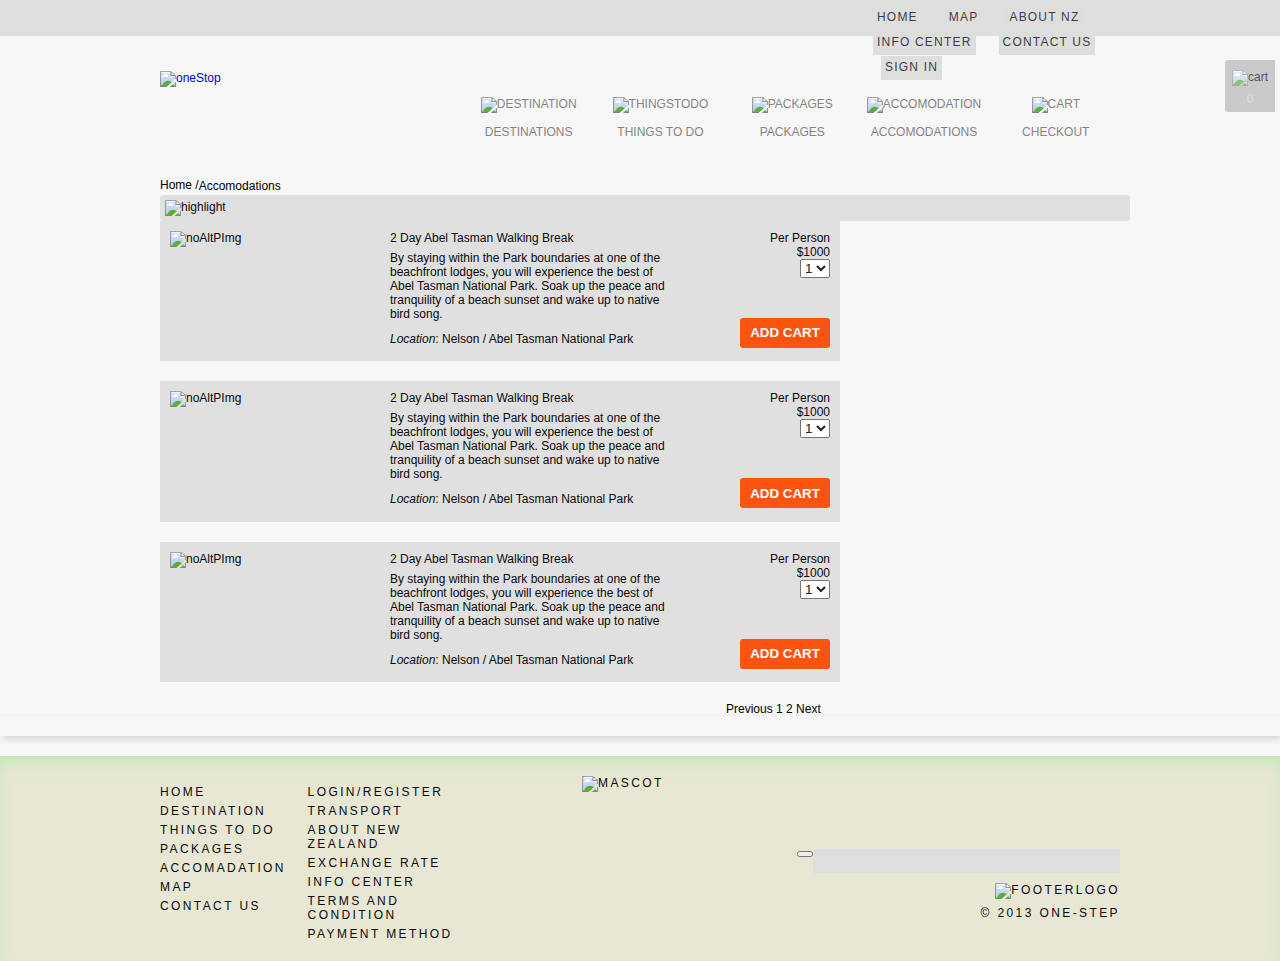
==== accomodation template.html @ 88ee0e81 "removed filters block accomodations" ====
<!DOCTYPE html>
<html class="no-js">
    <head>
        <meta charset="utf-8">
        <meta http-equiv="X-UA-Compatible" content="IE=edge,chrome=1">
        <meta name="robots" content="noindex,nofollow">
        <title>ONE-STEP Holidays NZ</title>
        <meta name="description" content="">
        <meta name="viewport" content="width=device-width">

        <link rel="stylesheet" href="css/normalize.min.css">
        <link rel="stylesheet" href="css/main.css">

        <script src="js/vendor/modernizr-2.6.2.min.js"></script>
    </head>
    <body>

        <div class="masterWrap"><!--fullscreen wrapper-->
            <div class="topNav">
                <nav class="clearfix">
                    <ul class="clearfix">
                        <li><a href="index.html">home</a></li>
                        <li><a href="destination.html">map</a></li>
                        <li><a href="info.htnl">about nz</a></li>
                        <li><a href="info.html">info center</a></li>
                        <li><a href="checkout.html">contact us</a></li>
                        <li class="signIn"><a href="#">sign in</a></li>
                    </ul>
                </nav>
                <!--SIGN IN LINK-->
                
            </div>
            <div class="containerWrapGrid"><!--960 grid wrapper-->
                <header class="header clearfix">
                    <a href="index.html"><img class="logo" src="img/logo.png" alt="oneStop"></a>
                    <nav class="mainNav">
                        <ul>
                            <li><a href="destination.html"><img class="navIcon" src="img/icons/desti.png" alt="destination"><p>destinations</p></a></li>
                                <li><a href="things to do template.html"><img class="navIcon" src="img/icons/tings.png" alt="thingstodo"><p>things to do</p></a></li>
                                <li><a href="package template.html"><img class="navIcon" src="img/icons/packs.png" alt="packages"><p>packages</p></a></li>
                                <li><a href="accomodation template.html"><img class="navIcon" src="img/icons/accom.png" alt="accomodation"><p>accomodations</p></a></li>
                                <li><a href="checkout.html"><img class="navIcon" src="img/icons/cart.png" alt="cart"><p>checkout</p></a></li>
                            </ul>
                    </nav>
                    <div class="containerStickyCart clearfix">
                        <div class="noCart">
                            <img class="cart" src="img/icons/cart2.png" alt="cart">
                            <p>0</p>
                        </div>
                        <div class="stickyCart">
                            <table>
                                <tr>
                                    <th>Name</th>
                                    <th>Qty.</th>
                                    <th>Subtotal</th>
                                    <th></th>
                                </tr>
                                <tr class="item">
                                    <td>2 Day Abel Tasman Walking Break</td>
                                    <td>x1</td>
                                    <td>$1000</td>
                                    <td><a href="#">Remove</a></td>
                                </tr>
                            </table>
                            <a class="removeAll" href="#">Remove All</a>
                            <div class="total">
                                <h3>Total: $1000</h3>
                                <button type="button" class="checkLink">CHECKOUT</button>
                            </div>
                        </div>
                    </div>
                 </header>
                    <div class="containerMain clearfix">
                        <div class="breadcrumbs clearfix">
                            <a href="index.html"><p>Home / </p></a>
                            <a href="#"><p>Accomodations</p></a>
                        </div>
                        <div class="containerHighlight clearfix">
                            <img class="" src="img/feat/nature.jpg" alt="highlight">
                        </div>
                        <section class="containerActivities clearfix">
                            <article class="containerActivity clearfix">
                                <a href="product template.html"><img class="aImage" src="img/feat/kayak.jpg" alt="noAltPImg"></a>
                                <div class="paraWrap">
                                <a href="product template.html"><h3>2 Day Abel Tasman Walking Break</a>
</h3>
                                <p>By staying within the Park boundaries at one of the beachfront lodges, you will experience the best of Abel Tasman National Park. Soak up the peace and tranquility of a beach sunset and wake up to native bird song. </p>
                                
                                <p class="location"><i>Location</i>: <span>Nelson</span> / Abel Tasman National Park</p>
                            </div>
                                <div class="containerPrice">
                                    <h3>Per Person</h3>
                                    <h2>$1000</h2>
                                    <select class="quantity">
                                        <option value="1">1</option>
                                        <option value="1">2</option>
                                        <option value="1">3</option>
                                        <option value="1">4</option>
                                        <option value="1">5</option>
                                    </select>
                                <button type="button">ADD CART</button>
                            </div>
                            </article>
                            <article class="containerActivity clearfix">
                                <a href="product template.html"><img class="aImage" src="img/feat/kayak.jpg" alt="noAltPImg"></a>
                                <div class="paraWrap">
                                <a href="product template.html"><h3>2 Day Abel Tasman Walking Break</a>
</h3>
                                <p>By staying within the Park boundaries at one of the beachfront lodges, you will experience the best of Abel Tasman National Park. Soak up the peace and tranquility of a beach sunset and wake up to native bird song. </p>
                                
                                <p class="location"><i>Location</i>: <span>Nelson</span> / Abel Tasman National Park</p>
                            </div>
                                <div class="containerPrice">
                                    <h3>Per Person</h3>
                                    <h2>$1000</h2>
                                    <select class="quantity">
                                        <option value="1">1</option>
                                        <option value="1">2</option>
                                        <option value="1">3</option>
                                        <option value="1">4</option>
                                        <option value="1">5</option>
                                    </select>
                                <button type="button">ADD CART</button>
                                </div>
                            </article>
                            <article class="containerActivity clearfix">
                                <a href="product template.html"><img class="aImage" src="img/feat/kayak.jpg" alt="noAltPImg"></a>
                                <div class="paraWrap">
                                <a href="product template.html"><h3>2 Day Abel Tasman Walking Break</a>
</h3>
                                <p>By staying within the Park boundaries at one of the beachfront lodges, you will experience the best of Abel Tasman National Park. Soak up the peace and tranquility of a beach sunset and wake up to native bird song. </p>
                                
                                <p class="location"><i>Location</i>: <span>Nelson</span> / Abel Tasman National Park</p>
                            </div>
                                <div class="containerPrice">
                                    <h3>Per Person</h3>
                                    <h2>$1000</h2>
                                    <select class="quantity">
                                        <option value="1">1</option>
                                        <option value="1">2</option>
                                        <option value="1">3</option>
                                        <option value="1">4</option>
                                        <option value="1">5</option>
                                    </select>
                                <button type="button">ADD CART</button>
                            </div>
                            </article>
                            <div class="pagination">
                                <a href="#">Previous</a>
                                <a href="#">1</a>
                                <a href="#">2</a>
                                <a href="#">Next</a>
                            </div>
                        </section>
                        <section class="containerSideBar">
                           <div class="sidebarLinkWrap">
                                <a href="#" class="sidebarStandardLink"></a>
                                <a href="#" class="sidebarLuxuryLink"></a>
                            </div>   
                                
                            <div class="signBot"></div>
                        </section>
                        
                    </div>
                
            </div>
            <div class="dropShadow">
            </div>
            <footer class="footer clearfix">
                <div class="containerFooterContent clearfix"> <!-- FOOTER CONTENT WRAPPER -->
                    <div class="conatinerMascot clearfix"> <!-- MASCOT BLOCK -->
                        <img id="mascot" src="img/mascot.png" alt="mascot">
                        
                    </div>
                    <nav class="footerNav clearfix"> <!-- FOOTER NAVIGATION -->
                        <ul>
                            <li><a href="index.html">Home</a></li>
                            <li><a href="destination.html">Destination</a></li>
                            <li><a href="things to do.html">Things To Do</a></li>
                            <li><a href="package.html">Packages</a></li>
                            <li><a href="accomodation.html">Accomadation</a></li>
                            <li><a href="destination.html">Map</a></li>
                            <li><a href="#">Contact Us</a></li>
                        </ul>
                        <ul>
                            <li><a href="#">Login/Register</a></li>
                            <li><a href="info.html">Transport</a></li>
                            <li><a href="info.html">About New Zealand</a></li>
                            <li><a href="info.html">Exchange Rate</a></li>
                            <li><a href="info.html">Info Center</a></li>
                            <li><a href="info.html">Terms and Condition</a></li>
                            <li><a href="info.html">Payment Method</a></li>
                        </ul>
                    </nav>
                    <div class="containerSSL"> <!-- SOCIAL SEARCH LOGO COPYRIGHT BLOCK -->
                        <div class="containerSocial clearfix">
                           <a id="facebook" href="www.facebook.com"></a>
                            <a id="twit" href="www.twitter.com"></a>
                            <a id="goo" href="www.google.com"></a>
                        </div>
                        <form class="search">                        
                            <button class="srcIcon"></button>
                            <label for="searchBar" id="srcTitle">SearchBar</label>
                            <input id="searchBar" type="text" name="searchBar">

                        </form>
                        <img class="footerLogo" src="img/fLogo.png" alt="footerLogo">
                        <p class="copyright">&#169; 2013  ONE-STEP</p>
                    </div>
                </div>
            </footer>
        </div>

        <script src="//ajax.googleapis.com/ajax/libs/jquery/1.9.0/jquery.min.js"></script>
        <script>window.jQuery || document.write('<script src="js/vendor/jquery-1.9.0.min.js"><\/script>')</script>

        <script src="js/plugins.js"></script>
        <script src="js/main.js"></script>
    </body>
</html>
---- css/main.css ----
/* ==========================================================================
   Jansbury CSS Reset
   ========================================================================== */

body,div,dl,dt,dd,ul,ol,li,h1,h2,h3,h4,h5,h6,pre,form,fieldset,input,textarea,p,blockquote,th,td {margin:0;padding:0;}
html,body {margin:0;padding:0;}
table {border-collapse:collapse;border-spacing:0;}
fieldset,img {border:0;}
address,caption,cite,code,dfn,th,var {font-style:normal;font-weight:normal;}
ol,ul {list-style:none;}
caption,th {text-align:left;}
h1,h2,h3,h4,h5,h6 {font-size:100%;font-weight:normal;}

/* ==========================================================================
   Font Face
   ========================================================================== */
   
@font-face {
    font-family: 'champagne-reg';
    src: url('../fonts/champagne_limousines-webfont.eot');
    src: url('../fonts/champagne_limousines-webfont.eot?#iefix') format('embedded-opentype'),
         url('../fonts/champagne_limousines-webfont.woff') format('woff'),
         url('../fonts/champagne_limousines-webfont.ttf') format('truetype'),
         url('../fonts/champagne_limousines-webfont.svg#champagne__limousinesregular') format('svg');
    font-weight: normal;
    font-style: normal;
}

@font-face {
    font-family: 'champagne__limousinesbold';
    src: url('../fonts/champagne_limousinesbold-webfont.eot');
    src: url('../fonts/champagne_limousinesbold-webfont.eot?#iefix') format('embedded-opentype'),
         url('../fonts/champagne_limousinesbold-webfont.woff') format('woff'),
         url('../fonts/champagne_limousinesbold-webfont.ttf') format('truetype'),
         url('../fonts/champagne_limousinesbold-webfont.svg#champagne__limousinesbold') format('svg');
    font-weight: normal;
    font-style: normal;

}

@font-face {
    font-family: 'brandon';
    src: url('../fonts/brandon_re-webfont.eot');
    src: url('../fonts/brandon_re-webfont.eot?#iefix') format('embedded-opentype'),
         url('../fonts/brandon_re-webfont.woff') format('woff'),
         url('../fonts/brandon_re-webfont.ttf') format('truetype'),
         url('../fonts/brandon_re-webfont.svg#brandon_grotesque_regularRg') format('svg');
    font-weight: normal;
    font-style: normal;
}

html,button,input,select,textarea{color:#222}hr{display:block;height:1px;border:0;border-top:1px solid #ccc;margin:1em 0;padding:0}img{vertical-align:middle}fieldset{border:0;margin:0;padding:0}textarea{resize:vertical}.chromeframe{margin:.2em 0;background:#ccc;color:#000;padding:.2em 0}

/*================== MAIN CSS =======================*/

/*===========MEDIA QEUERIES 768px ===================*/

@media only screen and (max-width: 900px){
	.mainNav { margin-left:0;}
	.mainNav p {font-size:9px; width:100%;}
	.mainNav li {width:14%;}
}


/*=======Universal Styling========*/
body{background-color:#f7f7f7; font-size:12px; color:#090909;font-family: 'HelveticaNeue-Light', "Helvetica Neue Light", "Helvetica Neue", "Helvetica", Arial, sans-serif;}
a {text-decoration:none;}
p{padding: 2% 0}


/*=======Containers========*/ 
.masterWrap {position:relative; overflow:hidden; min-width:768px; width:100%;}/*Full Screen 1280px*/
.containerWrapGrid {min-width:768px; max-width:960px; width:93.75%; margin:0 auto; padding-left:20px; padding-right:20px; }/*960px Grid*/


/*======Top Navigation=======*/
.topNav {width:100%; height:36px; background-color:#dfdfdf; background:url('../img/topBack.png') repeat #dfdfdf;}
.topNav nav {height:inherit; width:95%; max-width:960px; margin:0 auto;}
.topNav ul { list-style:none; width: 270px; float: right;margin-top:5px}
.topNav li {float:left; margin-left:23px; text-align:right;}
.topNav a {display: block;text-transform: uppercase;color: #3e3e3e;padding: 4px;margin-top:1px;letter-spacing: .1em;background-color: #dedede;height: 16px;}
.topNav a:hover {color:#899433;}
.signIn {padding-left:3%;}

#srcTitle {display:none;}
/* #searchBar {width:69%;  float:right;} */
.search {height:20px;}
.topSearch{width: 300px;float: right;}

/*========Header Section / Main Navigation=============*/
.header {width:100%; padding-top:35px;}
.logoMain {float:left; max-width:222px; padding-top:10px; margin-right:0.2%; /*20px*/}
.logoMain img{width: 100%;}
.mainNav {float:right; width:70.83%; /*680px*/ }
.mainNav ul {list-style:none; width:100%; margin:0; padding:0 0 20px 0; text-align: right;}
.mainNav li {width:16.89%; /*115px*/ padding:0 1%; height:inherit; display: inline-block; padding-top:10px; /* border-right:1px solid #E2E2E1 */ ;}

.mainNav img { width:25px; height:25px;}
.mainNav a {display:block; text-transform:uppercase; color:#858585; text-align:center;}
.mainNav p {width:100%; height:20px; margin-top: 10px;}


/*=================Drop Down==================*/

#dropDown li {position:relative;}
#dropDown li:hover > a {
    color: #3e3e3e;
}

*html #dropDown li a:hover { /* IE6 only */
    color: #3e3e3e;
}

/*============ Drop down PART TWO hover states==============*/

#dropDown ul {
    margin: 20px 0 0 0;
    _margin: 0; /*IE6 only*/
    opacity: 0;
    visibility: hidden;
    position: absolute;
    top: 75px;
    left: 0;
    z-index: 1;    
    background: #cbd48b;   
    background: linear-gradient(#444, #111);
    box-shadow: 0 -1px 0 rgba(255,255,255,.3);  
    border-radius: 3px;
    transition: all .2s ease-in-out;  
}

#dropDown li:hover > ul {
    opacity: 1;
    visibility: visible;
    margin: 0;
}

#dropDown ul ul {
    top: 0;
    left: 100%;
    margin: 0 0 0 10px;
    _margin: 0; /*IE6 only*/
    box-shadow: -1px 0 0 rgba(255,255,255,.3);      
}

#dropDown ul p {margin:2px 0 2px 0;}

#dropDown ul li {
    float: none;
    display: block;
    border: 0;
    padding:0;
    width:100%;
    _line-height: 0; /*IE6 only*/
    box-shadow: 0 1px 0 white, 0 2px 0 #fef;
}

#dropDown ul li:last-child {   
    box-shadow: none;    
}

#dropDown ul a {    
    padding: 5px 0 5px 0;
    width: 100%;
    margin:0;
    _height: 10px; /*IE6 only*/
    display: block;
    white-space: nowrap;
    float: none;
    text-transform: uppercase;
}

#dropDown ul a:hover {
    background-color: #fb5411;
}

/*==============dropDown Part THREE first:last child============*/

#dropDown ul li:first-child > a {
    border-radius: 3px 3px 0 0;
}

#dropDown ul li:first-child > a:after {
    content: '';
    position: absolute;
    left: 40px;
    top: -6px;
    border-left: 6px solid transparent;
    border-right: 6px solid transparent;
    border-bottom: 6px solid #cbd48b;
}

#dropDown ul ul li:first-child a:after {
    left: -6px;
    top: 50%;
    margin-top: -6px;
    border-left: 0; 
    border-bottom: 6px solid transparent;
    border-top: 6px solid transparent;
    border-right: 6px solid #cbd48b;
}

#dropDown ul li:first-child a:hover:after {
    border-bottom-color: #3e3e3e; 
}

#dropDown ul ul li:first-child a:hover:after {
    border-right-color: #3e3e3e; 
    border-bottom-color: transparent;   
}

#dropDown ul li:last-child > a {
    border-radius: 0 0 3px 3px;
}

/*========Sticky Cart=============*/
.containerStickyCart {position:fixed; top:60px; right:-300px;}

.noCart {float:left; text-align:center; width:50px; background-color:#b7b7b7; border-top-left-radius:3px; border-bottom-left-radius:3px;
		opacity: .7;
	-webkit-transition: 300ms all;
	-moz-transition: 300ms all;
	-ms-transition: 300ms all;
	-o-transition: 300ms all;
}
.noCart:hover{	opacity: 1;
	-webkit-transition: 300ms all;
	-moz-transition: 300ms all;
	-ms-transition: 300ms all;
	-o-transition: 300ms all;
	cursor: pointer;}

.noCart p {margin-top:5px; margin-bottom:5px; color:#D6D6D6;}
.noCart img{ margin-top:10px; width:20px;}

.stickyCart {float:left; margin-left:5px; width:300px; text-align:left; background-color:#cbd48b;}
.stickyCart th { color:white; padding:10px; background-color:#b7b7b7;}
.stickyCart td { padding:10px; background-color:#cbd48b;}
.item {border-bottom:1px solid white;}

.removeAll {padding-left:10px; float:left; margin-top:10px;}
.total {float:right; padding-right:10px; padding-bottom:20px;}
.total h3 {margin-bottom:10px;}
.checkLink {font-weight:bold; color:white;
    width:90px; height:30px; border-radius:3px; border:none; background-color:#fb5411;}



/*========Content Wrap=============*/
.containerMain {width:100%; margin-top:10px;
}/*Container for contents*/


/*========Drop Shadow Bottom=============*/
.dropShadow {width:100%; height:20px; margin-bottom:3px; 
-moz-box-shadow: 3px 3px 6px #d5d5d5;
-webkit-box-shadow: 3px 3px 6px #d5d5d5;
box-shadow:3px 3px 6px #d5d5d5;}


/*========Featured Section=============*/
.containerFeatured {position:relative; width:100%; margin-bottom:30px;}


/*=============Ribbon Header*/
.containerFeaturedHeader {position:absolute;
margin: auto;
width: 500px;
height: 160px;
padding-top: 20px;
font-family: helvetica, arial, sans-serif;
z-index:3;
}

.headerText {
background:url('../img/backHeader.png') repeat #cbd48b;
background-image:url('../img/backHeader.png');
background-color:#cbd48b;
background-repeat:repeat;
height: 50px;
text-align:center;
margin-left: -20px;
margin-top: 0;
position: relative;
width: 50%;
-webkit-transform: rotate(-15deg) skew(-15deg,0deg);
-moz-box-shadow: 1px 1px 3px #292929;
-webkit-box-shadow: 5px 10px 15px -10px #3e3e3e;
filter: progid:DXImageTransform.Microsoft.Blur(PixelRadius=3,MakeShadow=true,ShadowOpacity=0.30);
-ms-filter: "progid:DXImageTransform.Microsoft.Blur(PixelRadius=3,MakeShadow=true,ShadowOpacity=0.30)";
zoom: 1;
color: #080200;
padding:10px;
font-family:'champagne-reg', helvetica, arial, sans-serif;
text-transform: uppercase;
font-size: 1em;
letter-spacing: .2em;
}

.headerText h3 {margin-top:0;}

.arrow {
width: 0;
height: 0;
line-height: 0;
border-left: 17px solid transparent;
border-top: 20px solid #000000;
top: 100%;
left: 0;
position: absolute;
}

.containerFeaturedImage{ position:relative; width:99%; z-index: -1;}

.containerFeaturedHeader {position:absolute;}



.banner {background: #e3e3e3;height: 80px;margin-left: -20px;margin-top: 0;position: relative;width: 50%;
	-webkit-transform: rotate(-15deg) skew(-15deg,0deg);
	-moz-box-shadow: 9px 10px 15px -8px #3e3e3e;
	-webkit-box-shadow: 9px 10px 15px -8px #3e3e3e;
    zoom: 1;
    filter: progid:DXImageTransform.Microsoft.Shadow(
        color='#777777', Direction=135, Strength=5);
	background-image: url('../img/bannerStripe.png')
	}
.arrow {

	line-height: 0;
	border-left: 17px solid transparent;
	border-top: 20px solid #3e3e3e;
	top: 100%;
	left: 0;
	position: absolute;

}
.bannerText{
	padding:20px;
	margin: 0 auto;
	text-align: center;
	font-family:'champagne__limousinesbold', helvetica, arial, sans-serif;
	text-transform: uppercase;
	font-size: 1.5em;
	letter-spacing: .2em;
}
.featuredImage {max-width:100%;  max-height:280px;}

.captionWrap { overflow:hidden; position:relative; width:100%;}
.captionOverlay {position:absolute; width:100%; height:50px; color:white; 
bottom:5px; left:5px;
background:url('../img/backHeader.png') repeat-x rgba(0,0,0,0.3);
background-image:url('../img/backHeader.png');
background-repeat:repeat-x;
zoom: 1;    
filter: progid:DXImageTransform.Microsoft.gradient(startColorstr=#4C000000,endColorstr=#4C000000); /* IE 6 & 7 */
-ms-filter: "progid:DXImageTransform.Microsoft.gradient(startColorstr=#4C000000,endColorstr=#4C000000)"; /* IE8 */
}

.captionOverlay h2{margin-left:30px; margin-top:10px; font-size:18px; text-transform:uppercase; font-weight:bold;}

.containerFeaturedLinks {position:relative; float:left; width:25%; height:280px;
background:url('../img/homeSignPost.png') no-repeat;
background-image:url('../img/homeSignPost.png');
background-repeat:none;
background-position:15px 12px;
}
.containerFeaturedLinks img{ width:90%; margin-left:20px; margin-top:15%;}

.standardLink { position:absolute; width:209px; height:109px; top:25px; left:15px;
background:url('../img/homeSignOne.png') no-repeat;
background-image:url('../img/homeSignOne.png');
background-repeat:none;}
.standardLink:hover {
}

.luxuryLink { position:absolute; width:192px; height:77px; top:110px; left:30px;
background:url('../img/homeSignTwo.png') no-repeat;
background-image:url('../img/homeSignTwo.png');
background-repeat:none;}

.luxuryLink:hover {
}



/*========Package Sections=============*/
.containerPackages {position:relative; width:100%; padding-bottom:20px;}
.packagesWrap {width:100%; overflow:hidden;border: 1px solid red;}
.containerPackage {float:left; width:28.125%; /*270px*/ padding:1.6%; /*15px*/ margin-right:2%; /*20px*/ background-color:#e0e0e0;}
.pImage {width:100%;}
.more {display:block; color:#fb5411;}

.containerHomeIcons{float:left; width:100px;}
.conatinerHomeIcons ul {list-style:none;}
.conatinerHomeIcons li {float:left;}

.containerPackage button {float:right; font-weight:bold; color:white; width:90px; height:30px; border-radius:3px; border:none; background-color:#fb5411;}
.leftArrow, .rightArrow {position:absolute;  width:22px; height:44px; top:145px;}
.leftArrow { left:-35px;background:url('../img/icons/arrowL.png') no-repeat;background-image:url('../img/icons/arrowL.png');background-repeat: no-repeat;}
.rightArrow { right:-25px;background:url('../img/icons/arrowR.png') no-repeat;background-image:url('../img/icons/arrowR.png');background-repeat: no-repeat;}

/*========Sponsors Section=============*/
.containerSponsors {width:100%; margin-bottom:20px;}
.sponsor {width:31.25%; /*300px*/ margin-right:1.7%; /*17px*/}


/*========Footer Section=============*/
.footer {width:100%; /*300px*/ background-color:#e7e7d4; padding:29px 0 15px 0;font-family: 'champagne-reg', helvetica, arial, sans-serif;text-transform: uppercase;letter-spacing: .2em;margin-top: 20px;-webkit-box-shadow: inset 0px 10px 30px -23px #3e3e3e;
box-shadow: inset 0px 10px 30px -23px #3e3e}
.footer li {width:160px; padding-bottom:5px;}
.footer a {color:#090909;}
.containerFooterContent {width:93.75%; margin:0 auto; max-width:960px;}

/*========Mascot Block=============*/
.conatinerMascot {float:left; width:30%; /*288px*/ }
#mascot {width:116px; height: 139px; /*200px*/ max-width:200px;background: url('../img/mascot.png') no-repeat;left: 0;right: 0;
margin: -9px auto;
position: absolute;}

/*========Footer Nav=============*/
.footerNav {float:left; width:35%; /*300px*/}
.footerNav ul { list-style:none; float:left; width:35%; margin-top:0; padding-right:30px;}
.footerNav a {width:120px;}
.footerNav a:hover {color:#899433;}

/*========Social Media / Search and Logo=============*/
.containerSSL { text-align:right; float:right;  width:35%;}

.containerSocial {margin:10px 0; height:38px;}
.containerSocial a { 
	float:right; 
	display:block;
	width:38px; 
	height:38px; 
	margin:0 0 0 10px;
	background:url('../img/sc/scIcons.png') no-repeat;
}

#facebook {background-position:-54px -9px;}
#twit {background-position:-103px -9px;}
#goo {background-position:-6px -9px;}

#goo,#twit,#facebook{
	opacity: 1;
	-webkit-transition: 300ms all;
	-moz-transition: 300ms all;
	-ms-transition: 300ms all;
	-o-transition: 300ms all;

}
#goo:hover,#twit:hover,#facebook:hover{
	opacity: .7;
	-webkit-transition: 300ms all;
	-moz-transition: 300ms all;
	-ms-transition: 300ms all;
	-o-transition: 300ms all;
}
.search { margin:0;height:40px;}
.search .live-search input{} 
#searchBar,#searchBarFooter{	
	outline: 0;
	-webkit-appearance: textfield;
	font: 300 14px 'HelveticaNeue-Light', "Helvetica Neue Light", "Helvetica Neue", "Helvetica", Arial, sans-serif;
	color: #3e3e3e;
	width: 75%;
	padding: 2px 20px 2px 35px;

	margin-top: 3px;
	float:right;
	height:20px;
}

#searchBar{background: #dedede url('../img/glass.png') no-repeat 8px center;margin-top:6px;border: 0px solid #c6c6c6;}
#searchBarFooter{background: transparent url('../img/glass.png') no-repeat 8px center;height:30px;border: 1px solid #c6c6c6;width: 40%;}
.copyright {clear:both;}



/*======================================
ACTIVITY PAGE
========================================*/

.breadcrumbs {clear:both;}
.containerHighlight {width:100%; background-color:#e0e0e0; padding:5px; border-radius:3px 3px;}
.containerHighlight img {width:100%;}
.beadcrumbs {width:100%;}
.breadcrumbs a {float:left; color:black;}


.filters {width:66.66%; padding-top:20px; padding-bottom:20px;}
.filters tr {margin-bottom:10px;}
.filters th {text-align:left; padding-right:20px;}
.filters td {text-align:left; padding-right:20px;}

.containerActivities {float:left; width:70.91%;/*700px*/ max-width:700px; margin-right:2%; /*20px*/}
.containerActivity { clear:both; width:98%; /*660px*/ max-width:660px; padding:10px; margin-bottom:20px; background-color:#e0e0e0;}
.containerActivity img {width:30.30%; /*200px*/ float:left; margin-right:20px;}
.containerActivity h3 {margin-top:0;}
.containerActivity a {color:#090909;}
.containerActivity a:hover {color:#fb5411;}
.paraWrap {width:42.71%; /*320px*/ max-width:320px; float:left; margin-right:20px;}
.location {font-size:12px;}


.containerPrice {text-align:right; float:right; width:90px;}
.containerPrice h3 {margin-bottom:0;}
.containerPrice h2 {margin-top:0;}
.containerPrice .quantity {display:block; float:right;}
.containerPrice p {margin-top:0;}
.containerPrice button {font-weight:bold; color:white; 
    width:90px; height:30px; margin-top:40px; border-radius:3px; border:none; background-color:#fb5411;}

.pagination {float:right; padding-right:20px;}
.pagination a {color:black;}



/*=====================
SIDE BAR
=======================*/

.containerSideBar {width:25%; /*220px*/ max-width:220px; height:inherit; margin-left:2%; padding-top:176px; padding-bottom:67px; margin-top:20px; float:left; position:relative;
background:url('../img/signPost.png') repeat-y;
background-image:url('../img/signpost.png');
background-repeat:repeat-y;}

.containerSideBar article {width:100%;}
.containerSidebar p, .containerSideBar h3, .containerSideBar img {width:inheirt;}
.sidebarInkWrap {width:100%; height:176px; position:relative;}
.signBot {width:100%; height:67px; position:absolute; bottom:0;
    z-index:1;
background:url('../img/signBot.png') no-repeat;
background-image:url('../img/signBot.png');
background-repeat:none;}

.infoSign {text-align:center; width:99%;border-radius:3px; padding:10px; background-color:#e0e0e0;}
.infoSign div { color:white; border-radius:3px; background-color:#47baf5;}
.infoSign img {margin-top:10px;}
.infoSign h3 {margin-bottom:0; text-transform: uppercase;}
.infoSign .directory {list-style:none; color:white; padding-left:0; padding-top:20px; padding-bottom:20px;}
.infoSign .directory li{ width:100%; padding:10px 0 0 0;}
.infoSign a {color:white; text-transform:uppercase;}


.sidebarStandardLink { position:absolute; width:209px; height:109px; top:25px; left:2px;
background:url('../img/homeSignOne.png') no-repeat;
background-image:url('../img/homeSignOne.png');
background-repeat:none;}
.sidebarStandardLink:hover {
}

.sidebarLuxuryLink { position:absolute; width:192px; height:77px; top:110px; left:15px;
background:url('../img/homeSignTwo.png') no-repeat;
background-image:url('../img/homeSignTwo.png');
background-repeat:none;}

.sidebarLuxuryLink:hover {
}

.sidebarOptions {position:relative; margin-left:20px; margin-top:20px; width:75%; padding:10px; border-radius:3px; background-color:#47baf5;}

.optionsButton {display:block; width:100%;}
.optionsButton h2 {font-weight:normal; float:left; padding:0 15px 0 0; margin-top:0; display:block;}
.optionsButton img {float:left;}
.sidebarOptions ul{list-style:none; width:100%; padding:0; margin:0;}
.sidebarOptions li {list-style:none; width:inherit;}
.sidebarOptions a {width:100%; color:white;}

/*========================
PRODUCT / PACKAGES PAGE
==========================*/

.containerProduct {float:left; width:67.77%; max-width:650px; margin-right:2%; padding:2%;  background-color:#e0e0e0;}


.containerProduct article {padding-bottom:20px; margin-bottom:20px;}
.containerProduct article h3 {font-weight:bold;}
.productHeader {position:absolute; width:40%; bottom:20px; color:white; height:75px;
/* Fallback for web browsers that doesn't support RGBa */
background: rgb(0, 0, 0) transparent;
/* RGBa with 0.6 opacity */
background: rgba(0, 0, 0, 0.3);
/* For IE 5.5 - 7*/
filter:progid:DXImageTransform.Microsoft.gradient(startColorstr=#99000000, endColorstr=#99000000);
/* For IE 8*/
-ms-filter: "progid:DXImageTransform.Microsoft.gradient(startColorstr=#99000000, endColorstr=#99000000)";
}

.productHeader h2 {padding:10px; font-size:16px;}
.productImageWrap {position:relative; width:100%;}
.productImage {width:100%; margin-bottom:20px;}
.productTextWrap {width:65.71%; max-width:460px; float:left;}

.productTitle {border-bottom:black solid 1px;}
.productTitle h2 {font-weight:bold;}

.containerIcon {width:100%;}
.containerIcon ul {list-style:none; width:100%;}
.containerIcon li {float:left;}

.productPrice {text-align:right; float:right; width:150px;}
.productPrice h3 {margin-bottom:0;}
.productPrice h2 {margin-top:0; padding-bottom:10px; font-weight:bold;}
.productPrice .quantity {display:block; float:right;}
.productPrice p {margin-top:0;}
.productPrice button {margin-left:40px; font-weight:bold; color:white;
    width:90px; height:30px; margin-top:40px; border-radius:3px; border:none; background-color:#fb5411;}


/*================
INFO PAGE
==================*/

.containerInformation {float:left; width:72.91%; max-width:700px;}
.containerInfoBlock {position:relative; float:left; width:42.85%; max-width:270px; margin-right:2%; margin-bottom:20px; padding:1.5%; border-radius:3px; background-color:#e0e0e0;}
.containerInfoBlock img {width:100%; max-width:270px;}
.containerInfoBlock a {display:block; color:white;}
.infoCaption {position:absolute; bottom:10px; width:100%; max-width:270px;
/* Fallback for web browsers that doesn't support RGBa */
background: rgb(0, 0, 0) transparent;
/* RGBa with 0.6 opacity */
background: rgba(0, 0, 0, 0.4);
/* For IE 5.5 - 7*/
filter:progid:DXImageTransform.Microsoft.gradient(startColorstr=#99000000, endColorstr=#99000000);
/* For IE 8*/
-ms-filter: "progid:DXImageTransform.Microsoft.gradient(startColorstr=#99000000, endColorstr=#99000000)";
}

.infoCaption h3 {margin-left:10px;}

/*================
CHECKOUT PAGE
==================*/

.containerCheckOut {width:100%;}
.checkoutCart {width:100%; text-align:left;}

.checkoutItem input{margin:0 0 0 15px;}
.checkoutCart th, .checkoutCart td {padding-left:20px; padding-right:20px;}

.checkoutColumnHeaders {background-color:#5d5e52; color:#f7f7f7; margin-left:20px; margin-right:20px;}

.checkoutRemove a {color:#118ad0; text-decoration:underline;}
.checkoutItem { background-color:#cbd48b;}
.checkoutItem td {color:#3e3e3e; padding:10px 0 10px 20px;}

.updateCheckout {width:100%; height:80px; padding:20px 0 0 0; border-bottom:2px solid #959595;}
.updateCheckout button {float:right; margin-right:40px; width:90px; height:30px; border-radius:3px;}

.checkoutPrice {width:100%; padding-top:20px;}
.checkoutPrice a {display:block; text-decoration:underline; color:#118ad0;}
.checkoutPrice div {float:right;}
.checkoutPrice h2{display:inline-block; padding:0 20px 0 20px;}

.checkoutForm {width:600px; text-align:right; float:right;}
.checkoutForm div {margin-top:10px; margin-bottom:10px;}
.checkoutForm label{width:100px; margin-right:20px;}
.checkoutForm input, .checkoutForm textarea {width:280px;}
.checkoutForm textarea {height:200px;}
.checkoutForm button {color:white; 
    width:90px; height:30px; border-radius:3px; border:none; background-color:#fb5411;}

/*=======================
SEARCH PAGE
=========================*/

.containerSearchResults {float:left; width:70.83%; max-width:680px; margin-right:20px;}
.containerSearchHead h4 {margin-top:0;}
.containerSearchHead h2 {margin-bottom:10px;}
.containerSearchItem {width:100%; padding:20px 0 20px 0; border-bottom:2px solid #959595;}
.containerSearchItem a{display:block; color:#fb5411;}

/*=======================
MAP
=========================*/

.containerMap {width:100%; height:850px;}

/*=== map background ===*/

.mapContainer {
    line-height: 1.4;
    font-family: tahoma;
    color: #3e3e3e;
}
.cntrMap{margin: 10px auto;width: 100%;max-width: 1024px;}

/*=== map background ===*/

.compas{
	background: url('../img/map/compas.png') no-repeat;
	width:127px;
	height: 127px;
	position: absolute;
	margin-top: 59px;
	margin-left: 48px;
}
.compasReset{-webkit-transform: rotate(0deg);-webkit-transition: all .2s ease;}

.map{
	background: url('../img/map/960Map.png') no-repeat;
	width:960px;
	height: 955px;
	position: absolute;	
}

/*=== map marker ===*/

.marker:hover{
	-moz-transform: scale(1.2);
	-webkit-transform: scale(1.2);
	-o-transform: scale(1.2);
	transform: scale(1.2);
	-ms-transform: scale(1.2);
	filter: progid:DXImageTransform.Microsoft.Matrix(sizingMethod='auto expand', M11=1.2, M12=-0, M21=0, M22=1.2);
/* 	position: relative; */
}

.marker{
	background: url('../img/map/marker_x2.png') no-repeat center center;
	background-size:48px 54px;
	height: 54px;
	width: 38px;
	z-index: 10;
	position: absolute;
	-webkit-transition: all .2s ease; 
	-moz-transition: all .3s ease-out; 
	-o-transition: all .3s ease-out; 
	transition: all .3s ease-out;	
}

/*=== map actions ===*/

.plus{
	background: url('../img/map/plus_x2.png') no-repeat center center;
	background-size:57px 55px;
	height: 54px;
	width: 38px;
	z-index: 100;
	position: absolute;
	margin-top: -8px;
	-webkit-transform: rotate(0deg) translate3d( 0, 0, 0);
	-moz-transform: rotate(0deg);
	-o-transform: rotate(0deg);
	-ms-transform: rotate(0deg);
	transform: rotate(0deg);
	-o-transition:.2s;
	-ms-transition:.2s;
	-moz-transition:.2s;
	-webkit-transition:.2s;
	transition:.2s;
	filter: progid:DXImageTransform.Microsoft.BasicImage(rotation=0);
	cursor: pointer;
}

.rotate2 {
	-webkit-transform: rotate(45deg) translate3d( 0, 0, 0);
	-moz-transform: rotate(-180deg);
	-o-transform: rotate(-180deg);
	-ms-transform: rotate(-180deg);
	transform: rotate(-180deg);
	-o-transition:.2s;
	-ms-transition:.2s;
	-moz-transition:.2s;
	-webkit-transition:.2s;
	transition:.2s;
	filter: progid:DXImageTransform.Microsoft.BasicImage(rotation=2);
}

.m1,.m2,.m3,.m4,.m6,.m7,.m8,.m9,.m5{position: relative;}
.m1{top: 140px;left: 536px;}
.m2{top: 115px;left: 608px;}
.m3{top: 120px;left: 622px;}
.m4{top: 109px;left: 689px;}
.m5{top: 170px;left: 481px;}
.m6{top: 110px;left: 580px;}
.m7{top: 178px;left: 435px;}
.m8{top: 209px;left: 263px;}
.m9{top: 213px;left: 326px;}
.m10{top: 82px;left: 515px;}
.m11{top: 200px;left: 228px;}
.m12{top: 139px;left: 327px;}
.m13{top: 169px;left: 237px;}

/*=== the text ===*/

.placeNameR,.placeNameL{
	position: absolute;
	text-transform: uppercase;
	font-size: 1.2em;
	border-bottom:2px solid #c76d49;
	width: 290px;
	font-family: 'brandon' helvetica, arial, sans-serif;
	letter-spacing: .1em;
}
.placeNameR{text-align: right;}
.placeCon{position: relative;width: 0;}

.auckland{top: 136px;left: 242px;}
.coromandel{top: 112px;left: 650px;}
.napier{top: 106px;left: 732px;}
.ruapehu{top: 117px;left: 327px;}
.sounds{top: 166px;left: 186px;}
.wellington{top: 109px;left: 623px;}
.christchurch{top: 174px;left: 478px;}
.josef{top: 205px;left: -32px;}
.dunedin{top: 209px;left: 369px;}
.bayofislands{top: 79px;left: 558px;}
.teanau{top: 197px;left: -68px;}
.tekapo{top: 136px;left: 31px;}
.milford{top: 166px;left: -59px;}

.infoCon{
	margin: 0 auto;
	display: none;
	width:100%;
	background-color:#c76d49;
	height:280px;
	opacity: 0.9;
	z-index: 10;
	position: relative;
	z-index: 102;
	text-align: left;
}
.infoText{

	padding: 10px;
	text-transform: none;
	font-size: .8em;
	color:#e8e6d4;	
	letter-spacing: .2em;
	line-height: normal;
	font-family: georgia, times, serif;
	font-style: italic;
}


/* ==========================================================================
   Media Queries
   ========================================================================== */

@media only screen and (min-width: 35em) {

}

@media print,
       (-o-min-device-pixel-ratio: 5/4),
       (-webkit-min-device-pixel-ratio: 1.25),
       (min-resolution: 120dpi) {

}

/* ==========================================================================
   Helper classes
   ========================================================================== */

.ir{background-color:transparent;border:0;overflow:hidden;*text-indent:-9999px}.ir:before{content:"";display:block;width:0;height:150%}.hidden{display:none!important;visibility:hidden}.visuallyhidden{border:0;clip:rect(0 0 0 0);height:1px;margin:-1px;overflow:hidden;padding:0;position:absolute;width:1px}.visuallyhidden.focusable:active,.visuallyhidden.focusable:focus{clip:auto;height:auto;margin:0;overflow:visible;position:static;width:auto}.invisible{visibility:hidden}.clearfix:before,.clearfix:after{content:" ";display:table}.clearfix:after{clear:both}.clearfix{*zoom:1}
/* ==========================================================================
   Print styles
   ========================================================================== */

@media print {
    * {
        background: transparent !important;
        color: #000 !important; /* Black prints faster: h5bp.com/s */
        box-shadow: none !important;
        text-shadow: none !important;
    }

    a,
    a:visited {
        text-decoration: underline;
    }

    a[href]:after {
        content: " (" attr(href) ")";
    }

    abbr[title]:after {
        content: " (" attr(title) ")";
    }

    /*
     * Don't show links for images, or javascript/internal links
     */

    .ir a:after,
    a[href^="javascript:"]:after,
    a[href^="#"]:after {
        content: "";
    }

    pre,
    blockquote {
        border: 1px solid #999;
        page-break-inside: avoid;
    }

    thead {
        display: table-header-group; /* h5bp.com/t */
    }

    tr,
    img {
        page-break-inside: avoid;
    }

    img {
        max-width: 100% !important;
    }

    @page {
        margin: 0.5cm;
    }

    p,
    h2,
    h3 {
        orphans: 3;
        widows: 3;
    }

    h2,
    h3 {
        page-break-after: avoid;
    }
}
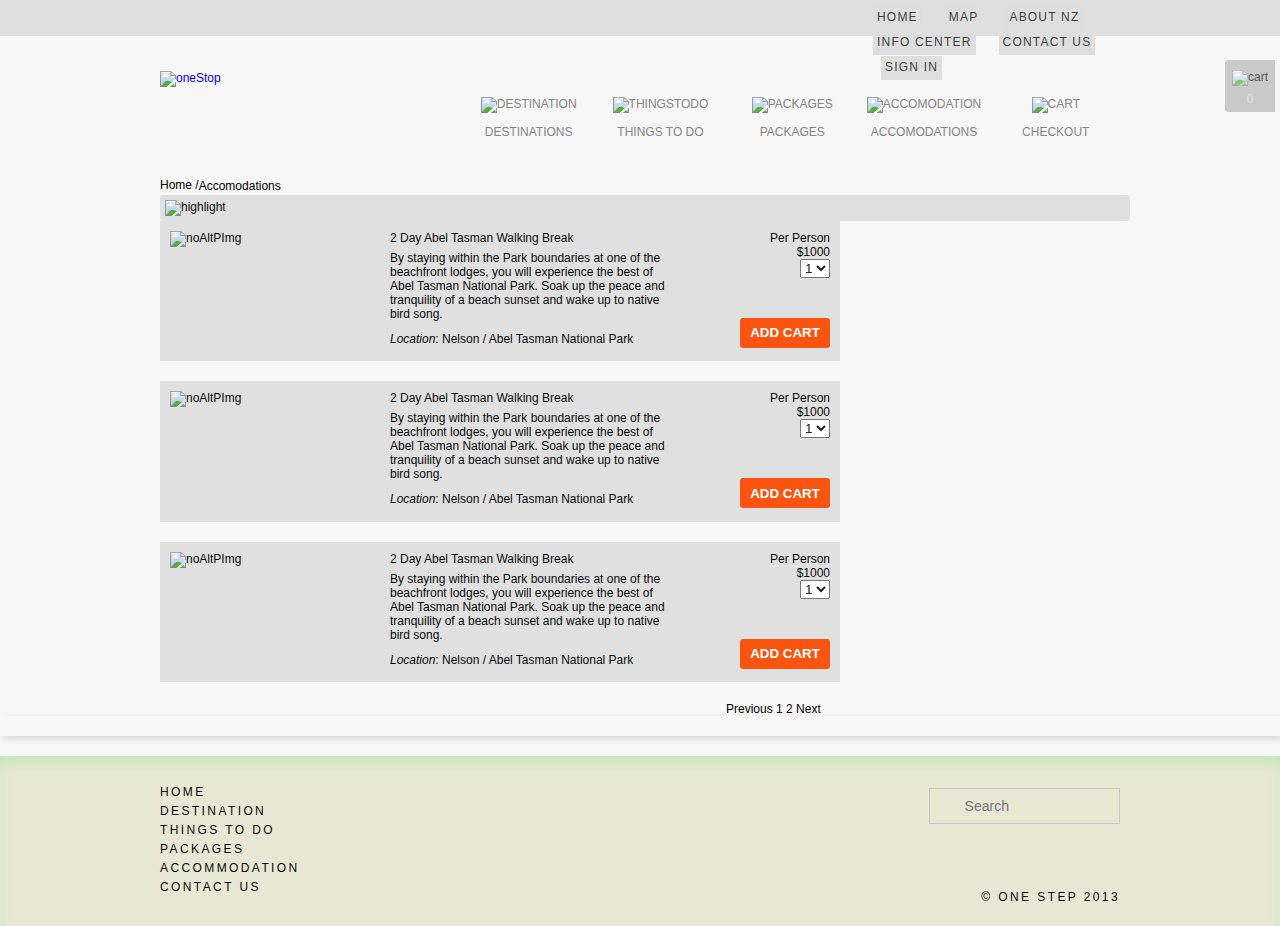
==== commit 4affc66f: "footer update accomodation" ====
--- a/accomodation template.html
+++ b/accomodation template.html
@@ -167,48 +167,36 @@
             <div class="dropShadow">
             </div>
             <footer class="footer clearfix">
-                <div class="containerFooterContent clearfix"> <!-- FOOTER CONTENT WRAPPER -->
-                    <div class="conatinerMascot clearfix"> <!-- MASCOT BLOCK -->
-                        <img id="mascot" src="img/mascot.png" alt="mascot">
-                        
-                    </div>
+                <div class="containerFooterContent clearfix"> <!-- FOOTER CONTENT WRAPPER --> 
                     <nav class="footerNav clearfix"> <!-- FOOTER NAVIGATION -->
                         <ul>
                             <li><a href="index.html">Home</a></li>
                             <li><a href="destination.html">Destination</a></li>
                             <li><a href="things to do.html">Things To Do</a></li>
                             <li><a href="package.html">Packages</a></li>
-                            <li><a href="accomodation.html">Accomadation</a></li>
-                            <li><a href="destination.html">Map</a></li>
+                            <li><a href="accomodation.html">Accommodation</a></li>
                             <li><a href="#">Contact Us</a></li>
                         </ul>
-                        <ul>
-                            <li><a href="#">Login/Register</a></li>
-                            <li><a href="info.html">Transport</a></li>
-                            <li><a href="info.html">About New Zealand</a></li>
-                            <li><a href="info.html">Exchange Rate</a></li>
-                            <li><a href="info.html">Info Center</a></li>
-                            <li><a href="info.html">Terms and Condition</a></li>
-                            <li><a href="info.html">Payment Method</a></li>
-                        </ul>
                     </nav>
-                    <div class="containerSSL"> <!-- SOCIAL SEARCH LOGO COPYRIGHT BLOCK -->
-                        <div class="containerSocial clearfix">
-                           <a id="facebook" href="www.facebook.com"></a>
+                    
+                    <div id="mascot" class="conatinerMascot clearfix"></div>
+                    <!-- SOCIAL SEARCH LOGO COPYRIGHT BLOCK -->
+                    <div class="containerSSL">      
+                    
+                         <div class="search">                        
+                            <!-- <button class="srcIcon" type="submit"></button> -->
+                            <label for="searchBar" id="srcTitle">SearchBar</label>
+                            <input id="searchBarFooter" placeholder="Search"  type="text" name="searchBar">
+                        </div>                   
+                        <div class="containerSocial">
+                            <a id="facebook" href="www.facebook.com"></a>
                             <a id="twit" href="www.twitter.com"></a>
                             <a id="goo" href="www.google.com"></a>
                         </div>
-                        <form class="search">                        
-                            <button class="srcIcon"></button>
-                            <label for="searchBar" id="srcTitle">SearchBar</label>
-                            <input id="searchBar" type="text" name="searchBar">
-
-                        </form>
-                        <img class="footerLogo" src="img/fLogo.png" alt="footerLogo">
-                        <p class="copyright">&#169; 2013  ONE-STEP</p>
+                        <p class="copyright">&copy; ONE STEP 2013 </p>
                     </div>
                 </div>
-            </footer>
+            </footer>  
         </div>
 
         <script src="//ajax.googleapis.com/ajax/libs/jquery/1.9.0/jquery.min.js"></script>
--- a/css/main.css
+++ b/css/main.css
@@ -488,11 +488,6 @@
 .breadcrumbs a {float:left; color:black;}
 
 
-.filters {width:66.66%; padding-top:20px; padding-bottom:20px;}
-.filters tr {margin-bottom:10px;}
-.filters th {text-align:left; padding-right:20px;}
-.filters td {text-align:left; padding-right:20px;}
-
 .containerActivities {float:left; width:70.91%;/*700px*/ max-width:700px; margin-right:2%; /*20px*/}
 .containerActivity { clear:both; width:98%; /*660px*/ max-width:660px; padding:10px; margin-bottom:20px; background-color:#e0e0e0;}
 .containerActivity img {width:30.30%; /*200px*/ float:left; margin-right:20px;}
@@ -675,7 +670,7 @@
 MAP
 =========================*/
 
-.containerMap {width:100%; height:850px;}
+.containerMap {width:100%; height:950px;}
 
 /*=== map background ===*/
 
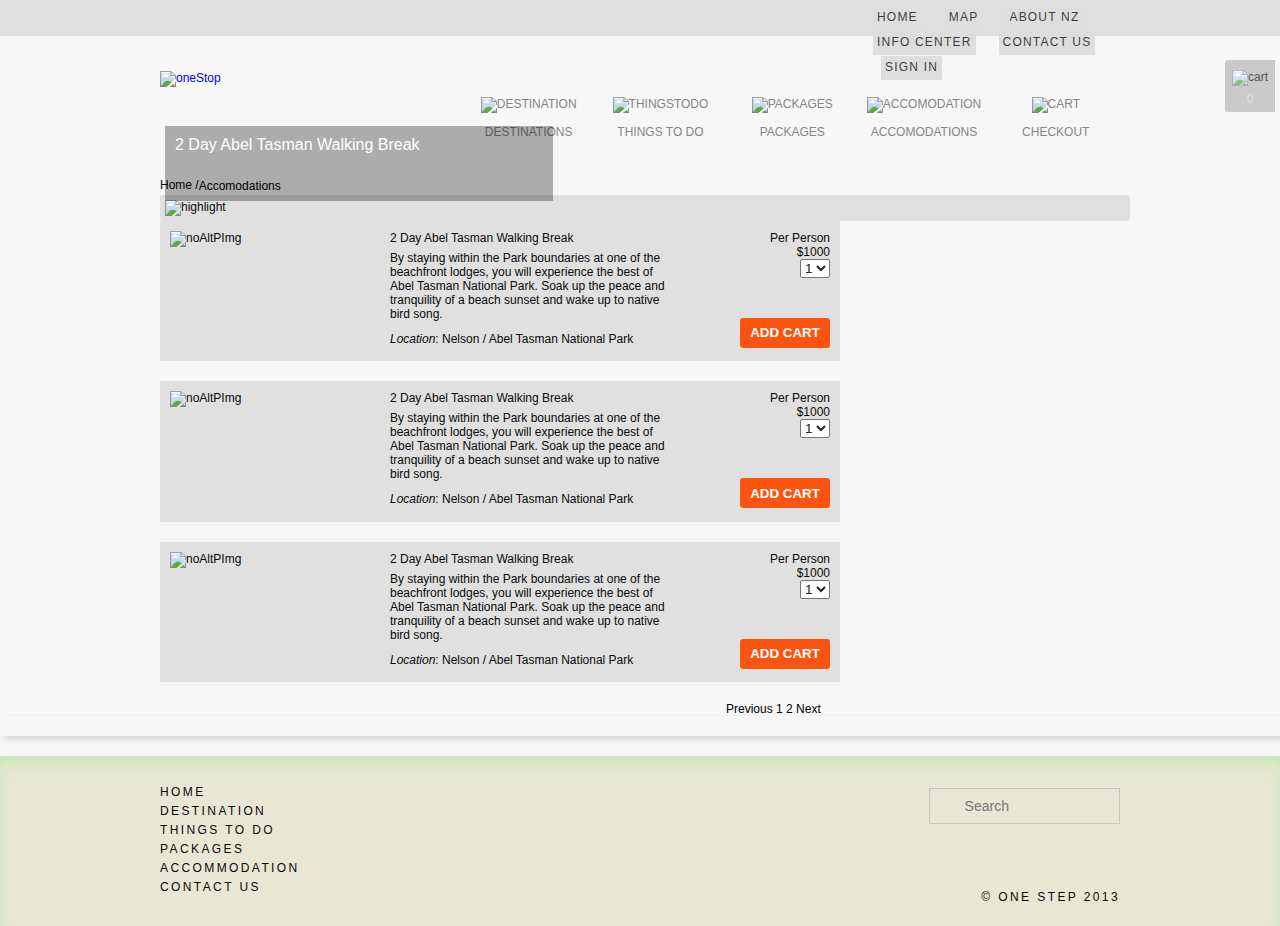
==== commit 1e3a8bdf: "caption header add with positioning css" ====
--- a/accomodation template.html
+++ b/accomodation template.html
@@ -77,6 +77,9 @@
                         </div>
                         <div class="containerHighlight clearfix">
                             <img class="" src="img/feat/nature.jpg" alt="highlight">
+                            <div class="productHeader">
+                                <h2>2 Day Abel Tasman Walking Break</h2>
+                            </div>
                         </div>
                         <section class="containerActivities clearfix">
                             <article class="containerActivity clearfix">
--- a/css/main.css
+++ b/css/main.css
@@ -482,7 +482,7 @@
 ========================================*/
 
 .breadcrumbs {clear:both;}
-.containerHighlight {width:100%; background-color:#e0e0e0; padding:5px; border-radius:3px 3px;}
+.containerHighlight {position:relative; width:100%; background-color:#e0e0e0; padding:5px; border-radius:3px 3px;}
 .containerHighlight img {width:100%;}
 .beadcrumbs {width:100%;}
 .breadcrumbs a {float:left; color:black;}
@@ -670,7 +670,7 @@
 MAP
 =========================*/
 
-.containerMap {width:100%; height:950px;}
+.containerMap {width:100%; height:850px;}
 
 /*=== map background ===*/
 
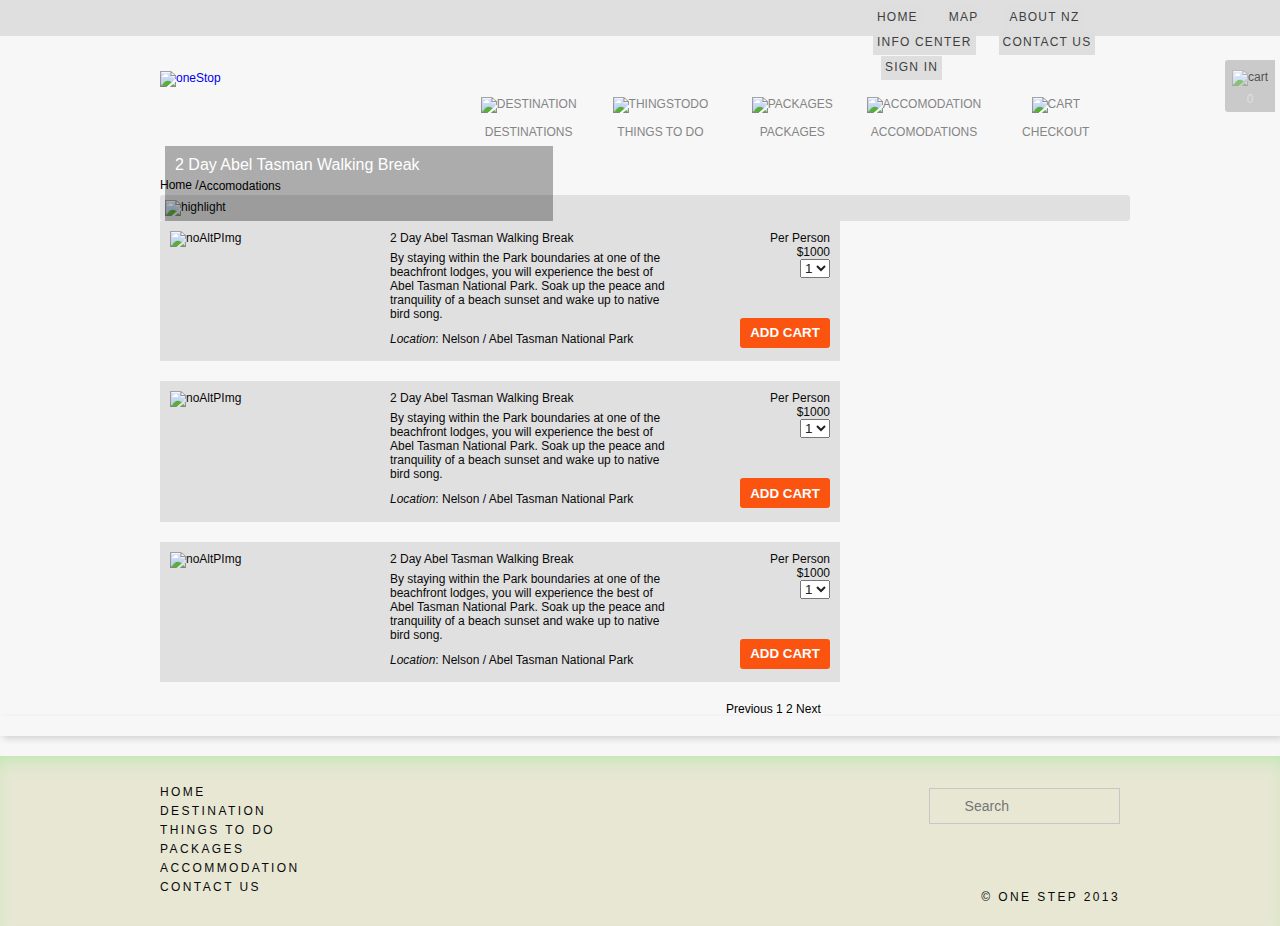
==== commit 8a775f78: "class change for highlight caption" ====
--- a/accomodation template.html
+++ b/accomodation template.html
@@ -77,7 +77,7 @@
                         </div>
                         <div class="containerHighlight clearfix">
                             <img class="" src="img/feat/nature.jpg" alt="highlight">
-                            <div class="productHeader">
+                            <div class="highlightHeader">
                                 <h2>2 Day Abel Tasman Walking Break</h2>
                             </div>
                         </div>
--- a/css/main.css
+++ b/css/main.css
@@ -484,6 +484,18 @@
 .breadcrumbs {clear:both;}
 .containerHighlight {position:relative; width:100%; background-color:#e0e0e0; padding:5px; border-radius:3px 3px;}
 .containerHighlight img {width:100%;}
+.highlightHeader {position:absolute; width:40%; bottom:0; color:white; height:75px;
+/* Fallback for web browsers that doesn't support RGBa */
+background: rgb(0, 0, 0) transparent;
+/* RGBa with 0.6 opacity */
+background: rgba(0, 0, 0, 0.3);
+/* For IE 5.5 - 7*/
+filter:progid:DXImageTransform.Microsoft.gradient(startColorstr=#99000000, endColorstr=#99000000);
+/* For IE 8*/
+-ms-filter: "progid:DXImageTransform.Microsoft.gradient(startColorstr=#99000000, endColorstr=#99000000)";
+}
+
+.highlightHeader h2 {padding:10px; font-size:16px;}
 .beadcrumbs {width:100%;}
 .breadcrumbs a {float:left; color:black;}
 
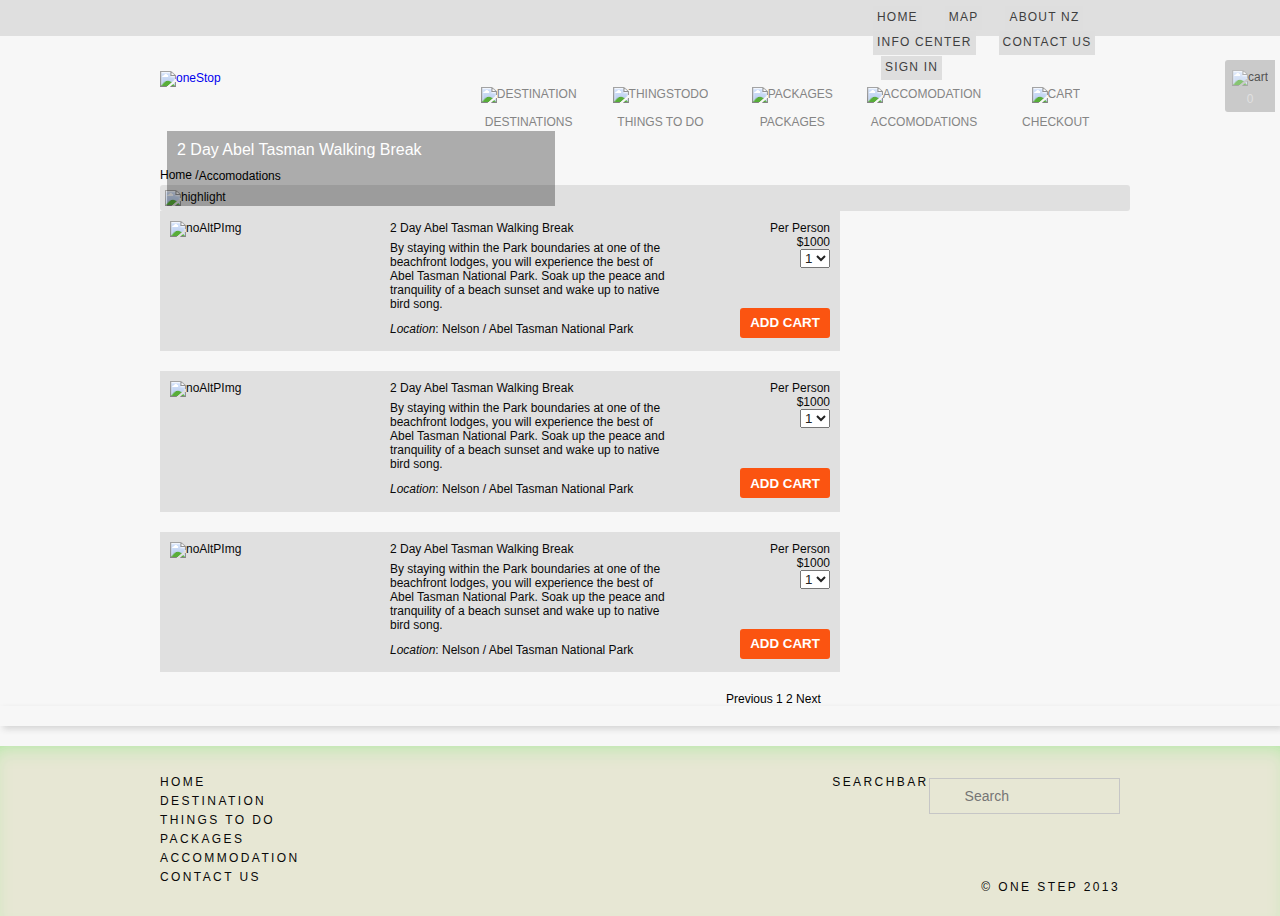
==== commit 8a557c36: "validation footer fixes" ====
--- a/accomodation template.html
+++ b/accomodation template.html
@@ -188,7 +188,7 @@
                     
                          <div class="search">                        
                             <!-- <button class="srcIcon" type="submit"></button> -->
-                            <label for="searchBar" id="srcTitle">SearchBar</label>
+                            <label for="searchBar" id="srcTitleFooter">SearchBar</label>
                             <input id="searchBarFooter" placeholder="Search"  type="text" name="searchBar">
                         </div>                   
                         <div class="containerSocial">
--- a/css/main.css
+++ b/css/main.css
@@ -92,7 +92,7 @@
 .logoMain {float:left; max-width:222px; padding-top:10px; margin-right:0.2%; /*20px*/}
 .logoMain img{width: 100%;}
 .mainNav {float:right; width:70.83%; /*680px*/ }
-.mainNav ul {list-style:none; width:100%; margin:0; padding:0 0 20px 0; text-align: right;}
+.mainNav ul {list-style:none; width:100%; margin:-10px 0 0 0; padding:0 0 20px 0; text-align: right;}
 .mainNav li {width:16.89%; /*115px*/ padding:0 1%; height:inherit; display: inline-block; padding-top:10px; /* border-right:1px solid #E2E2E1 */ ;}
 
 .mainNav img { width:25px; height:25px;}
@@ -115,6 +115,7 @@
 
 #dropDown ul {
     margin: 20px 0 0 0;
+    padding-bottom:0;
     _margin: 0; /*IE6 only*/
     opacity: 0;
     visibility: hidden;
@@ -137,6 +138,7 @@
 
 #dropDown ul ul {
     top: 0;
+    padding-bottom:0;
     left: 100%;
     margin: 0 0 0 10px;
     _margin: 0; /*IE6 only*/
@@ -314,50 +316,31 @@
 
 .containerFeaturedHeader {position:absolute;}
 
-
-
-.banner {background: #e3e3e3;height: 80px;margin-left: -20px;margin-top: 0;position: relative;width: 50%;
-	-webkit-transform: rotate(-15deg) skew(-15deg,0deg);
-	-moz-box-shadow: 9px 10px 15px -8px #3e3e3e;
-	-webkit-box-shadow: 9px 10px 15px -8px #3e3e3e;
-    zoom: 1;
-    filter: progid:DXImageTransform.Microsoft.Shadow(
-        color='#777777', Direction=135, Strength=5);
-	background-image: url('../img/bannerStripe.png')
-	}
-.arrow {
-
-	line-height: 0;
-	border-left: 17px solid transparent;
-	border-top: 20px solid #3e3e3e;
-	top: 100%;
-	left: 0;
-	position: absolute;
-
-}
-.bannerText{
-	padding:20px;
-	margin: 0 auto;
-	text-align: center;
-	font-family:'champagne__limousinesbold', helvetica, arial, sans-serif;
+.featuredImage {max-width:100%;  max-height:280px;}
+
+.captionWrap { overflow:hidden; position:relative; width:100%;}
+.captionOverlay {
+	position:absolute; 
+	width:100%; 
+	height:40px; 
+	color:#f7f7f7; 
+	bottom:5px; left:5px;
+	background:url('../img/topBacktran') repeat rgba(0,0,0,0.4);
+	background-image:url('../img/topBacktran.png');
+	background-repeat:repeat;
+	zoom: 1;    
+	filter: progid:DXImageTransform.Microsoft.gradient(startColorstr=#4C000000,endColorstr=#4C000000); /* IE 6 & 7 */
+	-ms-filter: "progid:DXImageTransform.Microsoft.gradient(startColorstr=#4C000000,endColorstr=#4C000000)"; /* IE8 */
+}
+
+.captionOverlay h2{
+	margin: 10px 0 0 30px;
+	font-family:'champagne-reg', helvetica, arial, sans-serif;
 	text-transform: uppercase;
 	font-size: 1.5em;
 	letter-spacing: .2em;
-}
-.featuredImage {max-width:100%;  max-height:280px;}
-
-.captionWrap { overflow:hidden; position:relative; width:100%;}
-.captionOverlay {position:absolute; width:100%; height:50px; color:white; 
-bottom:5px; left:5px;
-background:url('../img/backHeader.png') repeat-x rgba(0,0,0,0.3);
-background-image:url('../img/backHeader.png');
-background-repeat:repeat-x;
-zoom: 1;    
-filter: progid:DXImageTransform.Microsoft.gradient(startColorstr=#4C000000,endColorstr=#4C000000); /* IE 6 & 7 */
--ms-filter: "progid:DXImageTransform.Microsoft.gradient(startColorstr=#4C000000,endColorstr=#4C000000)"; /* IE8 */
-}
-
-.captionOverlay h2{margin-left:30px; margin-top:10px; font-size:18px; text-transform:uppercase; font-weight:bold;}
+	
+}
 
 .containerFeaturedLinks {position:relative; float:left; width:25%; height:280px;
 background:url('../img/homeSignPost.png') no-repeat;
@@ -484,7 +467,7 @@
 .breadcrumbs {clear:both;}
 .containerHighlight {position:relative; width:100%; background-color:#e0e0e0; padding:5px; border-radius:3px 3px;}
 .containerHighlight img {width:100%;}
-.highlightHeader {position:absolute; width:40%; bottom:0; color:white; height:75px;
+.highlightHeader {position:absolute; width:40%; bottom:5px; color:white; height:75px; left:7px;
 /* Fallback for web browsers that doesn't support RGBa */
 background: rgb(0, 0, 0) transparent;
 /* RGBa with 0.6 opacity */
@@ -682,7 +665,7 @@
 MAP
 =========================*/
 
-.containerMap {width:100%; height:850px;}
+.containerMap {width:100%; height:950px;}
 
 /*=== map background ===*/
 
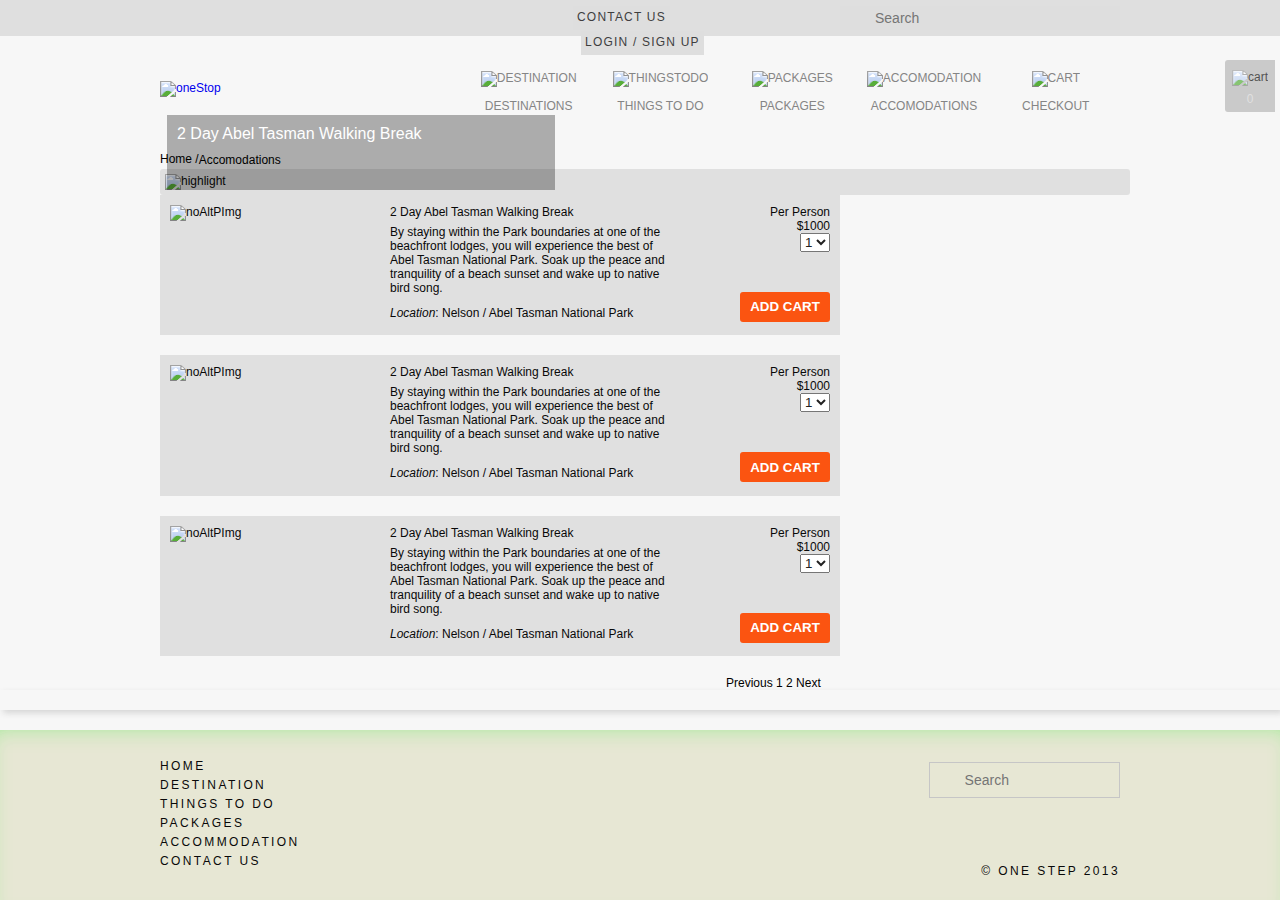
==== commit 16d7d237: "header nav fixes / all same structure" ====
--- a/accomodation template.html
+++ b/accomodation template.html
@@ -16,15 +16,19 @@
     <body>
 
         <div class="masterWrap"><!--fullscreen wrapper-->
-            <div class="topNav">
-                <nav class="clearfix">
+            <div class="topNav clearfix"> <!-- TOP NAVIGATIONS -->
+             
+
+              <nav class="clearfix">
+                  <div class="topSearch">
+                      <form class="search">                        
+                            <label for="searchBar" id="srcTitle">SearchBar</label>
+                            <input id="searchBar" placeholder="Search" type="text" name="searchBar">
+                      </form>
+                  </div>
                     <ul class="clearfix">
-                        <li><a href="index.html">home</a></li>
-                        <li><a href="destination.html">map</a></li>
-                        <li><a href="info.htnl">about nz</a></li>
-                        <li><a href="info.html">info center</a></li>
                         <li><a href="checkout.html">contact us</a></li>
-                        <li class="signIn"><a href="#">sign in</a></li>
+                        <li class="signIn"><a href="#">Login / Sign Up</a></li>
                     </ul>
                 </nav>
                 <!--SIGN IN LINK-->
@@ -32,13 +36,29 @@
             </div>
             <div class="containerWrapGrid"><!--960 grid wrapper-->
                 <header class="header clearfix">
-                    <a href="index.html"><img class="logo" src="img/logo.png" alt="oneStop"></a>
+                    <div class="logoMain">
+                        <a href="index.html"><img src="img/logo.png" alt="oneStop"></a>                    
+                    </div>
                     <nav class="mainNav">
-                        <ul>
+                        <ul id="dropDown" class="clearfix">
                             <li><a href="destination.html"><img class="navIcon" src="img/icons/desti.png" alt="destination"><p>destinations</p></a></li>
-                                <li><a href="things to do template.html"><img class="navIcon" src="img/icons/tings.png" alt="thingstodo"><p>things to do</p></a></li>
-                                <li><a href="package template.html"><img class="navIcon" src="img/icons/packs.png" alt="packages"><p>packages</p></a></li>
-                                <li><a href="accomodation template.html"><img class="navIcon" src="img/icons/accom.png" alt="accomodation"><p>accomodations</p></a></li>
+
+                            <li><a href="thingstodotemplate.html"><img class="navIcon" src="img/icons/tings.png" alt="thingstodo"><p>things to do</p></a>
+                                <ul>
+                                    <li><a href="producttemplate.html"><p>Test one</p></a></li>
+                                    <li><a href="producttemplate.html"><p>Test Two</p></a></li>
+                                    <li><a href="producttemplate.html"><p>Test Three</p></a>
+                                        <ul>
+                                            <li><a href="producttemplate.html"><p>Test one</p></a></li>
+                                            <li><a href="producttemplate.html"><p>Test Two</p></a></li>
+                                            <li><a href="producttemplate.html"><p>Test Three</p></a>
+                                        </ul>
+                                    </li>
+                                    <li><a href="producttemplate.html"><p>Test Four</p></a></li>
+                                </ul>
+                            </li>
+                                <li><a href="packagetemplate.html"><img class="navIcon" src="img/icons/packs.png" alt="packages"><p>packages</p></a></li>
+                                <li><a href="accomodationtemplate.html"><img class="navIcon" src="img/icons/accom.png" alt="accomodation"><p>accomodations</p></a></li>
                                 <li><a href="checkout.html"><img class="navIcon" src="img/icons/cart.png" alt="cart"><p>checkout</p></a></li>
                             </ul>
                     </nav>
--- a/css/main.css
+++ b/css/main.css
@@ -440,7 +440,8 @@
 	-o-transition: 300ms all;
 }
 .search { margin:0;height:40px;}
-.search .live-search input{} 
+.search .live-search input{}
+#srcTitleFooter {display:none;} 
 #searchBar,#searchBarFooter{	
 	outline: 0;
 	-webkit-appearance: textfield;
